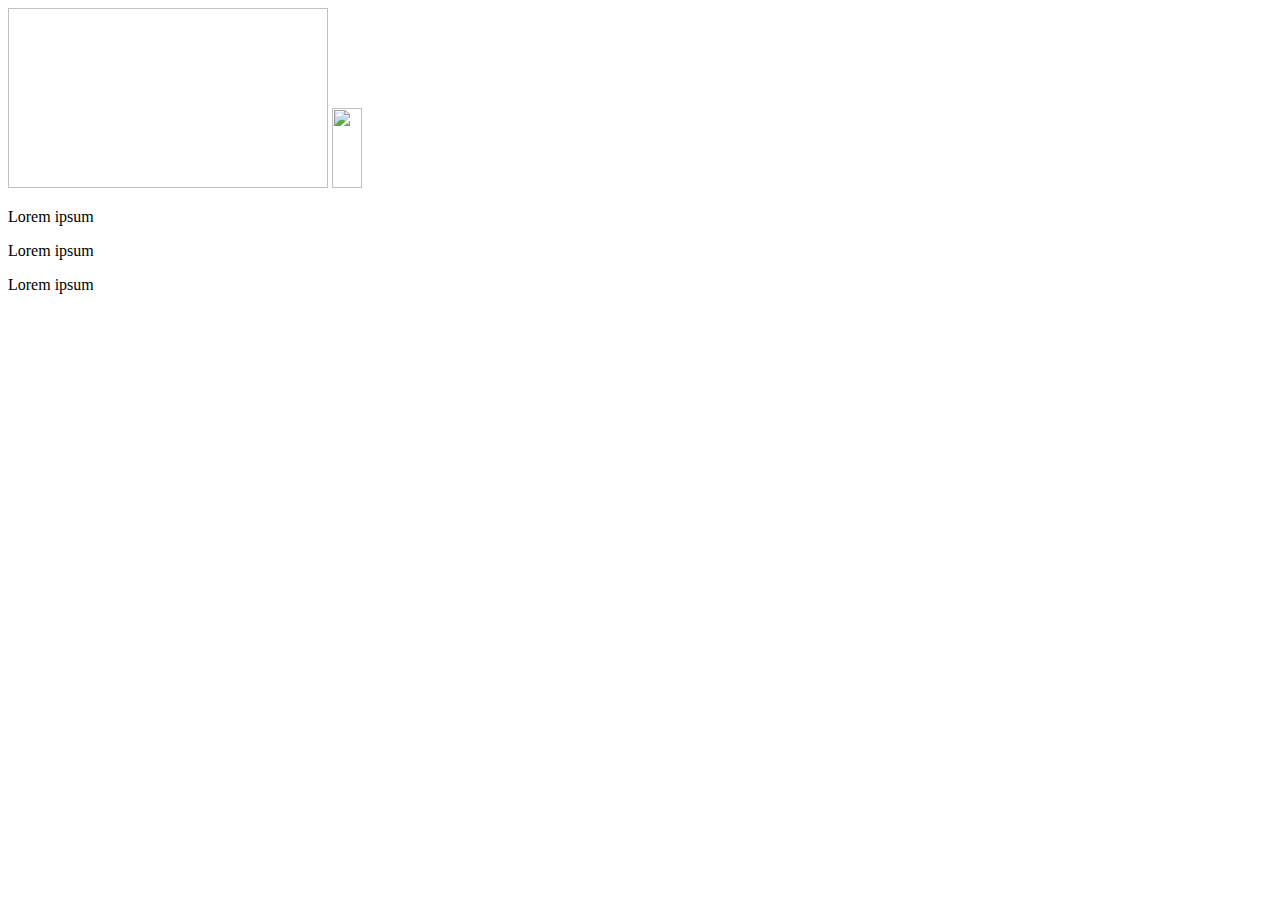
==== M02DW/Lab01-Basics/index.html @ 854196ca "EDC DW" ====
<!DOCTYPE html>
<html>
    <head>
    </head>

    <body>
        <img height="180" width="320">
        <img height="80" width="30" src="imagen.jpg">

        <p class="title">Lorem ipsum</p>
        <p class="subtitle">Lorem ipsum</p>
        <p class="content">Lorem ipsum</p>
    </body>
</html>
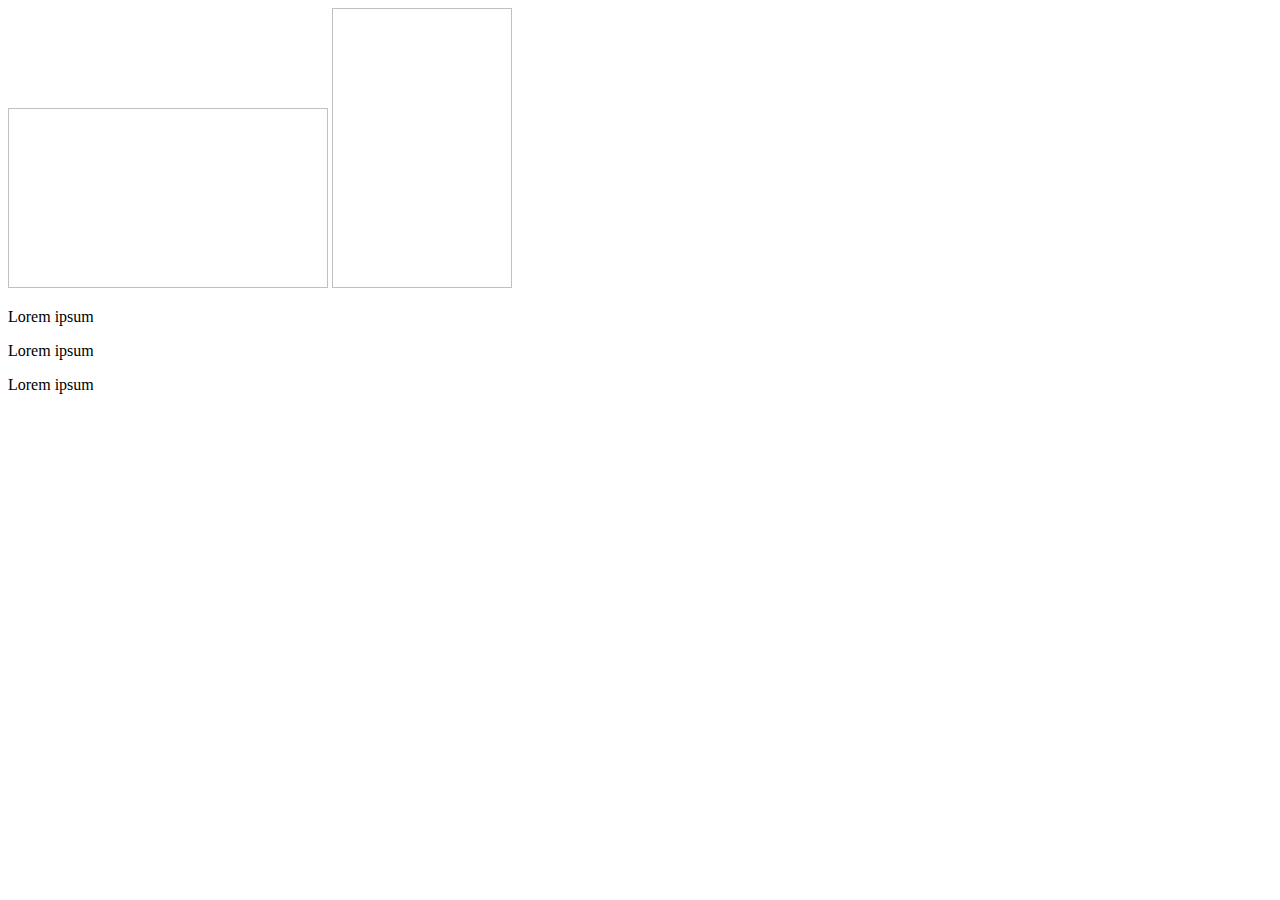
==== commit 5e5575ce: "EDC DW" ====
--- a/M02DW/Lab01-Basics/index.html
+++ b/M02DW/Lab01-Basics/index.html
@@ -5,7 +5,7 @@
 
     <body>
         <img height="180" width="320">
-        <img height="80" width="30" src="imagen.jpg">
+        <img height="280" width="180">
 
         <p class="title">Lorem ipsum</p>
         <p class="subtitle">Lorem ipsum</p>
